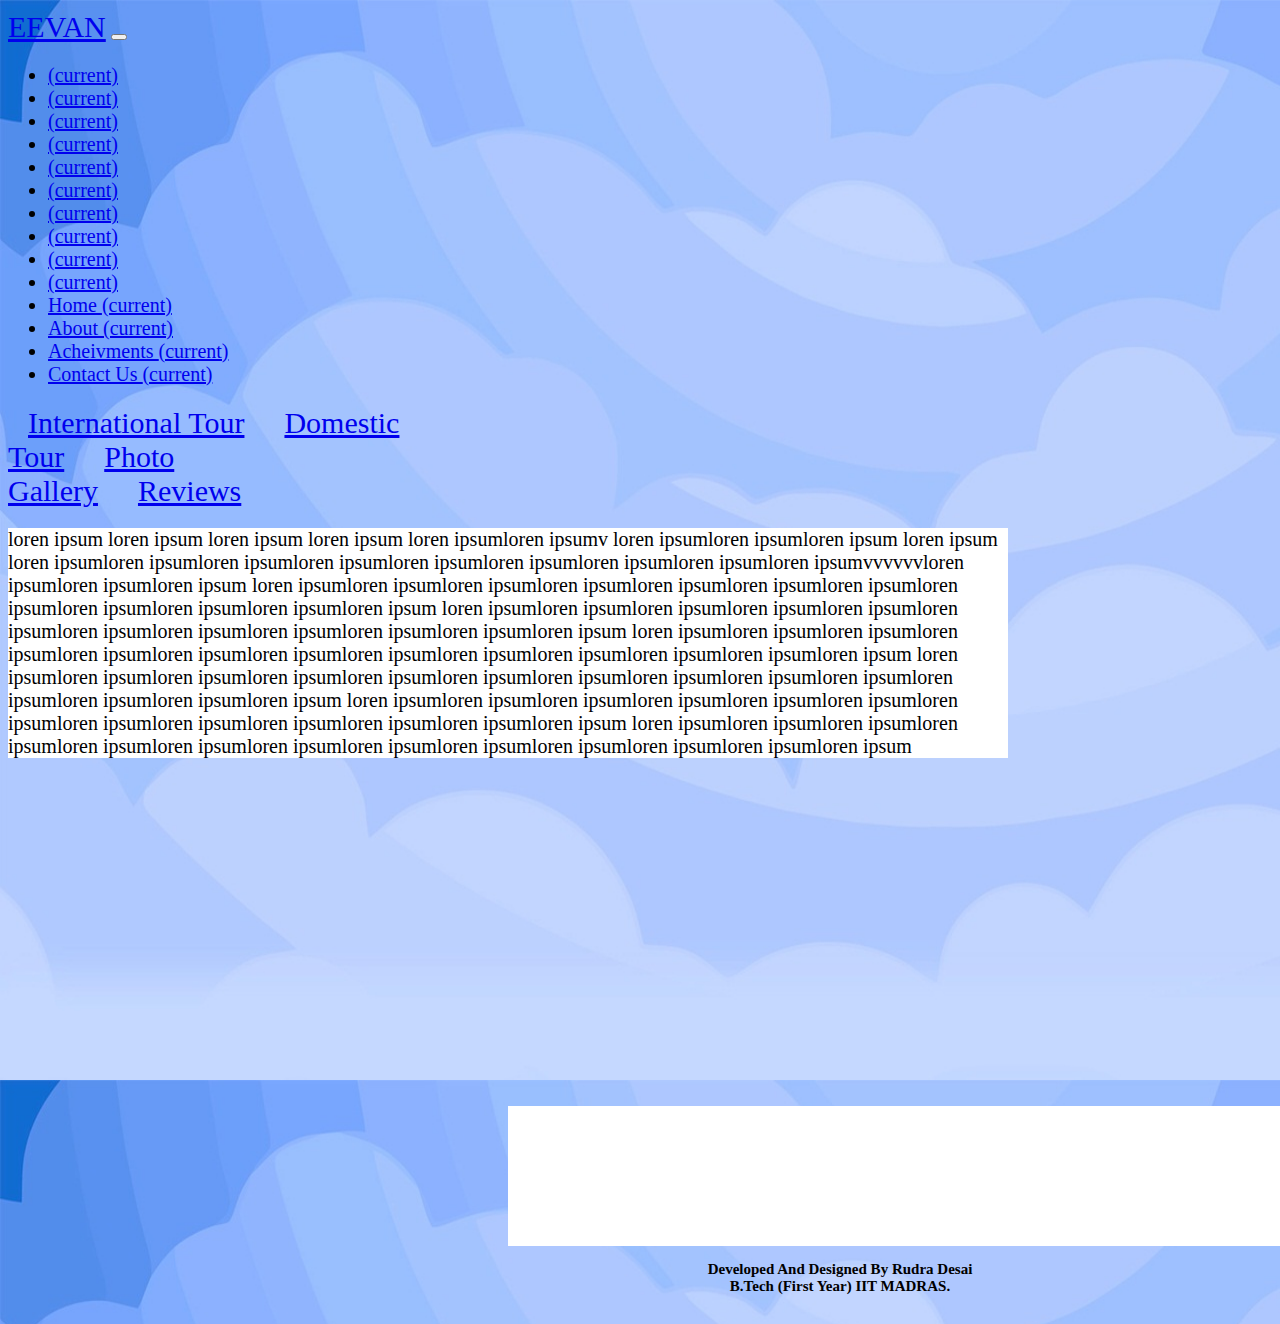
==== about.html @ a2a99ff5 "Add files via upload" ====
<!DOCTYPE html>
<head>
	<title>EEVAN TRAVELS</title>
	<link rel="stylesheet" href="https://stackpath.bootstrapcdn.com/bootstrap/4.1.3/css/bootstrap.min.css" integrity="sha384-MCw98/SFnGE8fJT3GXwEOngsV7Zt27NXFoaoApmYm81iuXoPkFOJwJ8ERdknLPMO" crossorigin="anonymous">

	<link rel="stylesheet" type="text/css" href="stylesheet.css">
</head>

<body>
	<div class="scrollbar" id="style-10">
      <div class="force-overflow"></div>
    </div>


<!-- NAVIGATION BAR -->
<nav class="navbar navbar-expand-lg navbar navbar-light bg-light" >
  <a class="navbar-brand" href="#" style="font-size: 30px;">EEVAN</a>
  <button class="navbar-toggler" type="button" data-toggle="collapse" data-target="#navbarSupportedContent" aria-controls="navbarSupportedContent" aria-expanded="false" aria-label="Toggle navigation">
    <span class="navbar-toggler-icon"></span>
  </button>

  <div class="collapse navbar-collapse" id="navbarSupportedContent">
     <ul class="navbar-nav mr-auto">    
	      <li class="nav-item ">
	        <a class="nav-link" href="main.html"><span class="sr-only">(current)</span></a>
	      </li>
	      <li class="nav-item ">
	        <a class="nav-link" href="main.html"><span class="sr-only">(current)</span></a>
	      </li>
	      <li class="nav-item ">
	        <a class="nav-link" href="main.html"><span class="sr-only">(current)</span></a>
	      </li>
	      <li class="nav-item ">
	        <a class="nav-link" href="main.html"><span class="sr-only">(current)</span></a>
	      </li>
	      <li class="nav-item ">
	        <a class="nav-link" href="main.html"><span class="sr-only">(current)</span></a>
	      </li>
	      <li class="nav-item ">
	        <a class="nav-link" href="main.html"><span class="sr-only">(current)</span></a>
	      </li>
	      <li class="nav-item ">
	        <a class="nav-link" href="main.html"><span class="sr-only">(current)</span></a>
	      </li>
	      <li class="nav-item ">
	        <a class="nav-link" href="main.html"><span class="sr-only">(current)</span></a>
	      </li>
	      <li class="nav-item ">
	        <a class="nav-link" href="main.html"><span class="sr-only">(current)</span></a>
	      </li>
	      <li class="nav-item ">
	        <a class="nav-link" href="main.html"><span class="sr-only">(current)</span></a>
	      </li>
	 
	      <li class="nav-item ">
	        <a class="nav-link" href="index.html">Home <span class="sr-only">(current)</span></a>
	      </li>
	      <li class="nav-item ">
	        <a class="nav-link" href="about.html">About <span class="sr-only">(current)</span></a>
	      </li>
	      <li class="nav-item ">
	        <a class="nav-link" href="acheivements.html">Acheivments <span class="sr-only">(current)</span></a>
	      </li>
	      <li class="nav-item ">
	        <a class="nav-link" href="contact_us .html">Contact Us <span class="sr-only">(current)</span></a>
	      </li>
	<!--      <li class="nav-item">
	        <a class="nav-link" href="#">ABOUT</a>
	      </li>
	      <li class="nav-item dropdown">
	        <a class="nav-link dropdown-toggle" href="#" id="navbarDropdown" role="button" data-toggle="dropdown" aria-haspopup="true" aria-expanded="false">
	          Dropdown
	        </a>
	        <div class="dropdown-menu" aria-labelledby="navbarDropdown">
	          <a class="dropdown-item" href="#">Action</a>
	          <a class="dropdown-item" href="#">Another action</a>
	          <div class="dropdown-divider"></div>
	          <a class="dropdown-item" href="#">Something else here</a>
	        </div>
	      </li>
	      <li class="nav-item">
	        <a class="nav-link disabled" href="#">Disabled</a>
	      </li>
	  -->
     </ul>
 	<!-- <form class="form-inline my-2 my-lg-0">
      <input class="form-control mr-sm-2" type="search" placeholder="Search" aria-label="Search">
      <button class="btn btn-outline-success my-2 my-sm-0" type="submit">Search</button>
     </form> -->
  </div>
</nav>

<div class="container" style="height: 500px; margin-left: 0px;">
	<div class="row">
		<div class="col-6">
			<div id="list-example " class="list-group" style="margin-top: 20px;">
				<table>
				  <tr><a class="list-group-item list-group-item-action" href="#list-item-1">International Tour</a></tr>
				  <tr><a class="list-group-item list-group-item-action" href="#list-item-2">Domestic Tour</a></tr>
				  <tr><a class="list-group-item list-group-item-action" href="#list-item-2">Photo Gallery</a></tr>
				  <tr><a class="list-group-item list-group-item-action" href="#list-item-2">Reviews</a></tr>
				</table>
			</div>
		</div><!--left pane -->

		<div class="col-4" style="margin-top: 20px;">
				<p  id="p02">
					loren ipsum loren ipsum loren ipsum loren ipsum loren ipsumloren ipsumv loren ipsumloren ipsumloren 
					ipsum loren ipsum
					loren ipsumloren ipsumloren ipsumloren ipsumloren ipsumloren ipsumloren ipsumloren ipsumloren ipsumvvvvvvloren ipsumloren ipsumloren ipsum
					loren ipsumloren ipsumloren ipsumloren ipsumloren ipsumloren ipsumloren ipsumloren ipsumloren ipsumloren ipsumloren ipsumloren ipsum
					loren ipsumloren ipsumloren ipsumloren ipsumloren ipsumloren ipsumloren ipsumloren ipsumloren ipsumloren ipsumloren ipsumloren ipsum
					loren ipsumloren ipsumloren ipsumloren ipsumloren ipsumloren ipsumloren ipsumloren ipsumloren ipsumloren ipsumloren ipsumloren ipsumloren ipsum
					loren ipsumloren ipsumloren ipsumloren ipsumloren ipsumloren ipsumloren ipsumloren ipsumloren ipsumloren ipsumloren ipsumloren ipsumloren ipsumloren ipsum
					loren ipsumloren ipsumloren ipsumloren ipsumloren ipsumloren ipsumloren ipsumloren ipsumloren ipsumloren ipsumloren ipsumloren ipsumloren ipsum
					loren ipsumloren ipsumloren ipsumloren ipsumloren ipsumloren ipsumloren ipsumloren ipsumloren ipsumloren ipsumloren ipsumloren ipsumloren ipsum
				</p>
		</div><!--paragraph -->

		<div></div><!-- image -->
	</div>
</div>

	 	
 <footer id="features" class="parallax"  style="margin-top:200px">
<div class="container" id="101">      
    <div class="container" style="margin-top: 100px; margin-left:500px; width: 3000px; background-color: white; align-content: center; padding: 20px; height: 100px;">
      <div class="row">
        <div class="col-sm-4 col-xs-6">   
          <p align="center" class="pone">130+<br>clients served</p>
        </div> 
        <div class="col-sm-4 col-xs-6" >
          <p align="center" class="pone">150+<br>successful trips</p>
        </div> 
        <div class="col-sm-4 col-xs-6">
                
          <p align="center" class="pone">100%<br>satisfaction</p>
  
        </div>                 
      </div>
    </div>
</div>
<div style="margin-left: 400px;">
	<p style="font-size: 15px; font-weight: bold; text-align:center;">Developed And Designed By Rudra Desai<br>B.Tech (First Year) IIT MADRAS.<br></p>
</div>
 </footer><!--/#features-->
<!-- -->

	<script src="https://code.jquery.com/jquery-3.3.1.slim.min.js" integrity="sha384-q8i/X+965DzO0rT7abK41JStQIAqVgRVzpbzo5smXKp4YfRvH+8abtTE1Pi6jizo" crossorigin="anonymous"></script>
	<script src="https://cdnjs.cloudflare.com/ajax/libs/popper.js/1.14.3/umd/popper.min.js" integrity="sha384-ZMP7rVo3mIykV+2+9J3UJ46jBk0WLaUAdn689aCwoqbBJiSnjAK/l8WvCWPIPm49" crossorigin="anonymous"></script>
	<script src="https://stackpath.bootstrapcdn.com/bootstrap/4.1.3/js/bootstrap.min.js" integrity="sha384-ChfqqxuZUCnJSK3+MXmPNIyE6ZbWh2IMqE241rYiqJxyMiZ6OW/JmZQ5stwEULTy" crossorigin="anonymous"></script>
</body>
---- stylesheet.css ----
body {
	font-family: 'Marck Script', cursive;
	font-size: 20px;
	margin-top: 10px;
	background-image: url(images/back_1.jpeg) ;
	background-size: 1920px 1080px;
}

.list-group{
	justify-content: left;
	width: 400px;

}

.navbar-nav li a:hover, 
.navbar-nav li a:focus {
  outline:none;
  outline-offset: 0;
  text-decoration:none;  
  background: transparent;
}


.navbar-right li a {
  color: #fff;
  text-transform: uppercase;
  font-size: 14px;
  font-weight: 600;
  padding-top: 30px;
  padding-bottom: 30px;
}

.navbar-right li.active a {
  background-color: rgba(0,0,0,.2);
}

.navbar-brand h1 {
  margin-top: 5px;
}

#101 {

	align-content: center;
}
.container{
	margin: 0px;
}
.list-group-item-action {
	height: 80px;

	margin-bottom: 10px;
	padding: 20px;
	text-align: left;
	font-size: 30px;
}
.pone {
	text-decoration-color: black;
	font-weight: bold;
}

.Contact {
	background-color: white;
}


.down_tab {
	text-decoration-color: black;
	font-weight: bold;
}
.image {
	background-color: white;
	width:100px;
	height:100px;
	margin-top: 50px;
	margin-left: 10px;
}

#p02 {
	background-color: white;
	width: 1000px;
	height: 5r00px;
}

#cone {
	margin-left: 300px;
	margin-top: 10px;
	width: 700px
}
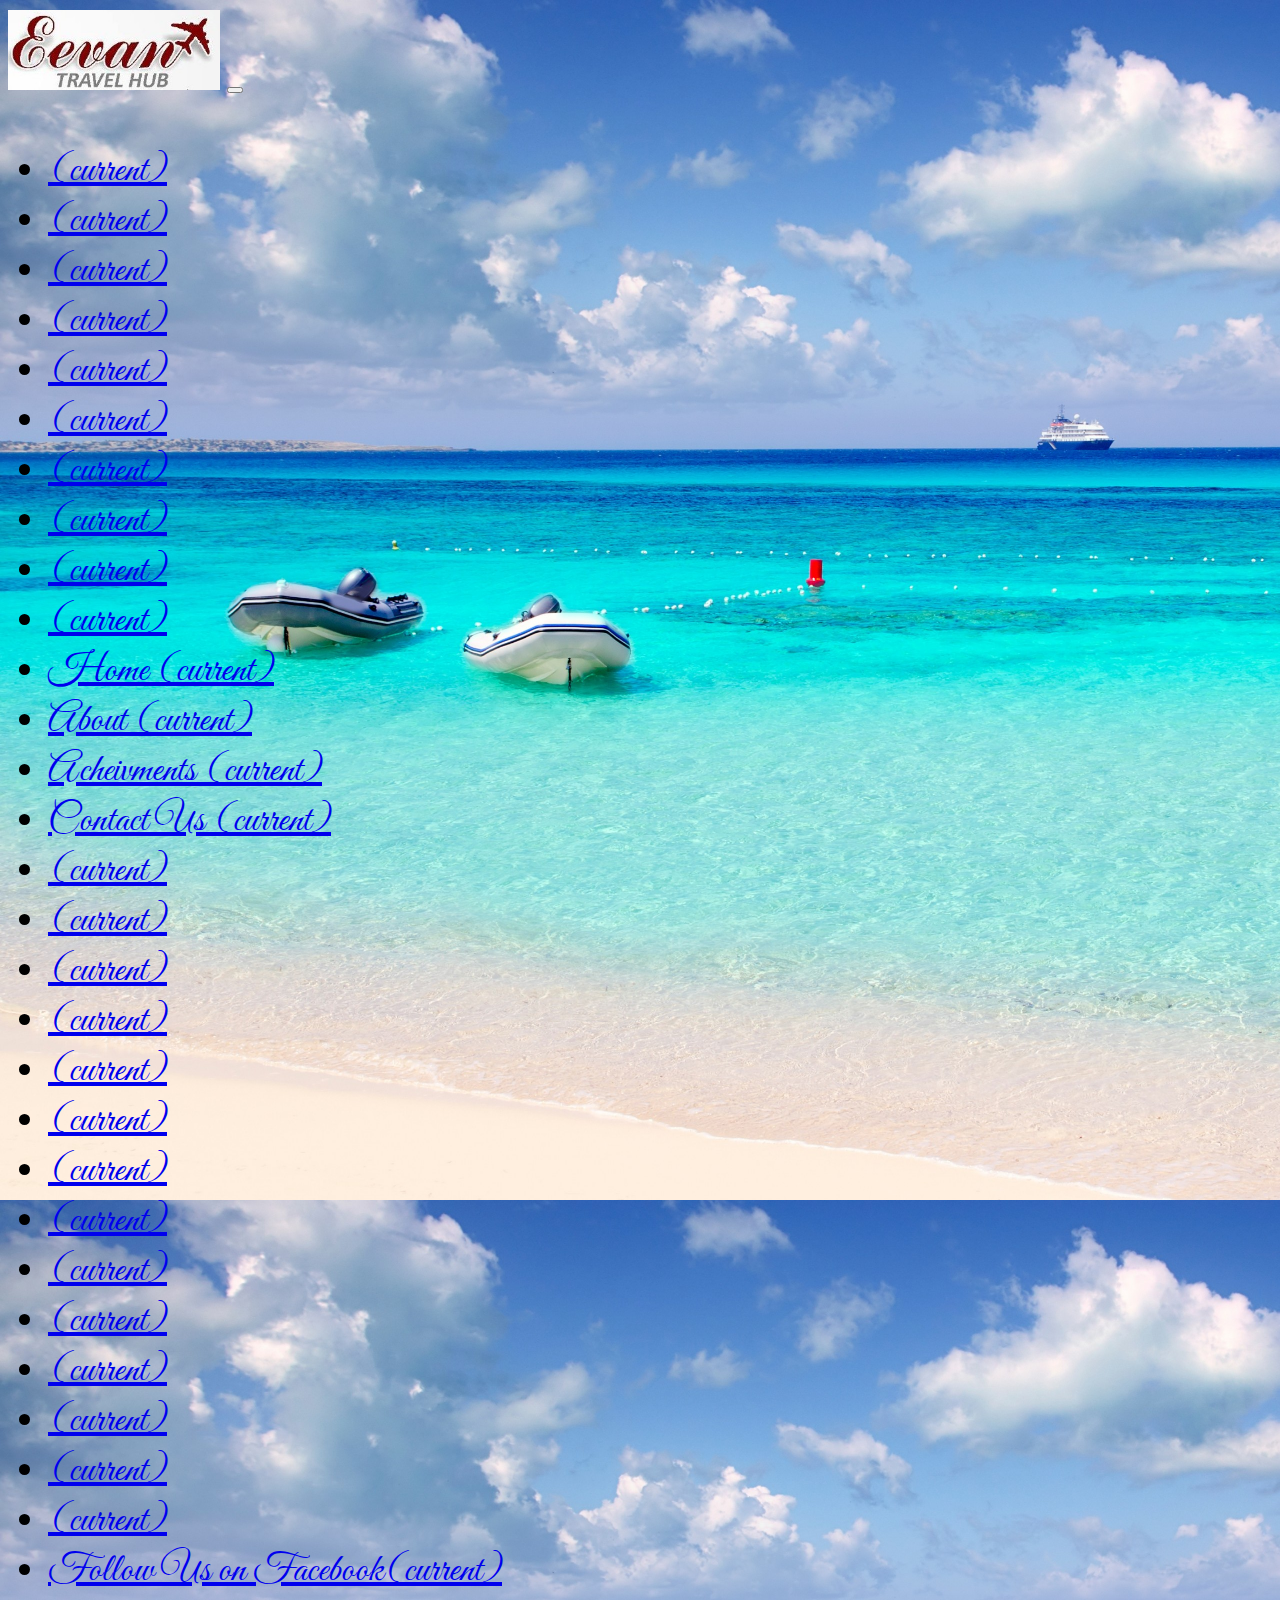
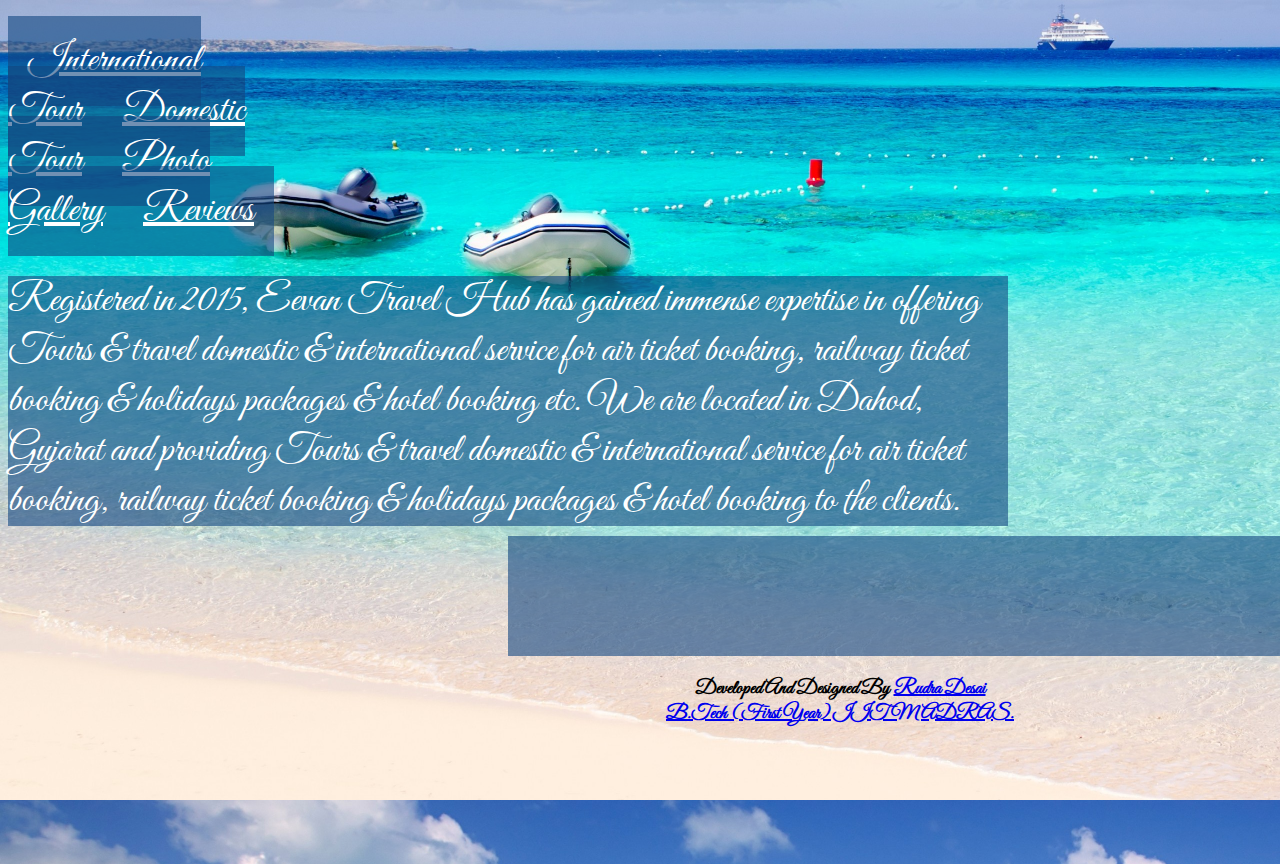
==== commit 7997ded2: "Add files via upload" ====
--- a/about.html
+++ b/about.html
@@ -4,6 +4,7 @@
 	<link rel="stylesheet" href="https://stackpath.bootstrapcdn.com/bootstrap/4.1.3/css/bootstrap.min.css" integrity="sha384-MCw98/SFnGE8fJT3GXwEOngsV7Zt27NXFoaoApmYm81iuXoPkFOJwJ8ERdknLPMO" crossorigin="anonymous">
 
 	<link rel="stylesheet" type="text/css" href="stylesheet.css">
+	 <link href="https://fonts.googleapis.com/css?family=Great+Vibes|Pacifico|Seaweed+Script" rel="stylesheet">
 </head>
 
 <body>
@@ -14,7 +15,7 @@
 
 <!-- NAVIGATION BAR -->
 <nav class="navbar navbar-expand-lg navbar navbar-light bg-light" >
-  <a class="navbar-brand" href="#" style="font-size: 30px;">EEVAN</a>
+  <a class="navbar-brand" href="#" style="font-size: 40px;"><img src="images/logo1.jpg" height="80px"></a>
   <button class="navbar-toggler" type="button" data-toggle="collapse" data-target="#navbarSupportedContent" aria-controls="navbarSupportedContent" aria-expanded="false" aria-label="Toggle navigation">
     <span class="navbar-toggler-icon"></span>
   </button>
@@ -64,6 +65,52 @@
 	      <li class="nav-item ">
 	        <a class="nav-link" href="contact_us .html">Contact Us <span class="sr-only">(current)</span></a>
 	      </li>
+
+   <li class="nav-item ">
+	        <a class="nav-link" href="main.html"><span class="sr-only">(current)</span></a>
+	      </li>
+	      <li class="nav-item ">
+	        <a class="nav-link" href="main.html"><span class="sr-only">(current)</span></a>
+	      </li>
+	      <li class="nav-item ">
+	        <a class="nav-link" href="main.html"><span class="sr-only">(current)</span></a>
+	      </li>
+	      <li class="nav-item ">
+	        <a class="nav-link" href="main.html"><span class="sr-only">(current)</span></a>
+	      </li>
+	      <li class="nav-item ">
+	        <a class="nav-link" href="main.html"><span class="sr-only">(current)</span></a>
+	      </li>
+	      <li class="nav-item ">
+	        <a class="nav-link" href="main.html"><span class="sr-only">(current)</span></a>
+	      </li>
+	      <li class="nav-item ">
+	        <a class="nav-link" href="main.html"><span class="sr-only">(current)</span></a>
+	      </li>
+	         <li class="nav-item ">
+	        <a class="nav-link" href="main.html"><span class="sr-only">(current)</span></a>
+	      </li>
+	      <li class="nav-item ">
+	        <a class="nav-link" href="main.html"><span class="sr-only">(current)</span></a>
+	      </li>
+	      <li class="nav-item ">
+	        <a class="nav-link" href="main.html"><span class="sr-only">(current)</span></a>
+	      </li>
+	      <li class="nav-item ">
+	        <a class="nav-link" href="main.html"><span class="sr-only">(current)</span></a>
+	      </li>
+	      <li class="nav-item ">
+	        <a class="nav-link" href="main.html"><span class="sr-only">(current)</span></a>
+	      </li>
+	      <li class="nav-item ">
+	        <a class="nav-link" href="main.html"><span class="sr-only">(current)</span></a>
+	      </li>
+	      <li class="nav-item ">
+	        <a class="nav-link" href="main.html"><span class="sr-only">(current)</span></a>
+	      </li>
+	      <li class="nav-item ">
+	        <a class="nav-link" href="https://www.facebook.com/Eevan-Travel-Hub-969600229728406/">Follow Us on Facebook<span class="sr-only">(current)</span></a>
+	      </li>
 	<!--      <li class="nav-item">
 	        <a class="nav-link" href="#">ABOUT</a>
 	      </li>
@@ -105,15 +152,7 @@
 
 		<div class="col-4" style="margin-top: 20px;">
 				<p  id="p02">
-					loren ipsum loren ipsum loren ipsum loren ipsum loren ipsumloren ipsumv loren ipsumloren ipsumloren 
-					ipsum loren ipsum
-					loren ipsumloren ipsumloren ipsumloren ipsumloren ipsumloren ipsumloren ipsumloren ipsumloren ipsumvvvvvvloren ipsumloren ipsumloren ipsum
-					loren ipsumloren ipsumloren ipsumloren ipsumloren ipsumloren ipsumloren ipsumloren ipsumloren ipsumloren ipsumloren ipsumloren ipsum
-					loren ipsumloren ipsumloren ipsumloren ipsumloren ipsumloren ipsumloren ipsumloren ipsumloren ipsumloren ipsumloren ipsumloren ipsum
-					loren ipsumloren ipsumloren ipsumloren ipsumloren ipsumloren ipsumloren ipsumloren ipsumloren ipsumloren ipsumloren ipsumloren ipsumloren ipsum
-					loren ipsumloren ipsumloren ipsumloren ipsumloren ipsumloren ipsumloren ipsumloren ipsumloren ipsumloren ipsumloren ipsumloren ipsumloren ipsumloren ipsum
-					loren ipsumloren ipsumloren ipsumloren ipsumloren ipsumloren ipsumloren ipsumloren ipsumloren ipsumloren ipsumloren ipsumloren ipsumloren ipsum
-					loren ipsumloren ipsumloren ipsumloren ipsumloren ipsumloren ipsumloren ipsumloren ipsumloren ipsumloren ipsumloren ipsumloren ipsumloren ipsum
+					Registered in 2015, Eevan Travel Hub has gained immense expertise in offering Tours & travel domestic & international service for air ticket booking, railway ticket booking & holidays packages & hotel booking etc. We are located in Dahod, Gujarat and providing Tours & travel domestic & international service for air ticket booking, railway ticket booking & holidays packages & hotel booking to the clients.
 				</p>
 		</div><!--paragraph -->
 
@@ -122,26 +161,26 @@
 </div>
 
 	 	
- <footer id="features" class="parallax"  style="margin-top:200px">
+<footer id="features" class="parallax"  style="margin-top:-100px">
 <div class="container" id="101">      
-    <div class="container" style="margin-top: 100px; margin-left:500px; width: 3000px; background-color: white; align-content: center; padding: 20px; height: 100px;">
+    <div class="container" style="margin-top: 100px; margin-left:500px; width: 3000px; background-color: rgba(18,70,128,0.6); color: white;  padding: 10px; font-size: 30px; height: 100px;">
       <div class="row">
-        <div class="col-sm-4 col-xs-6">   
-          <p align="center" class="pone">130+<br>clients served</p>
+         <div class="col-sm-4 col-xs-6">   
+          <p align="center" class="pone">130+<br>Clients Served</p>
         </div> 
         <div class="col-sm-4 col-xs-6" >
-          <p align="center" class="pone">150+<br>successful trips</p>
+          <p align="center" class="pone">150+<br>Successful Trips</p>
         </div> 
         <div class="col-sm-4 col-xs-6">
                 
-          <p align="center" class="pone">100%<br>satisfaction</p>
+          <p align="center" class="pone">100%<br>Satisfaction</p>
   
         </div>                 
       </div>
     </div>
 </div>
 <div style="margin-left: 400px;">
-	<p style="font-size: 15px; font-weight: bold; text-align:center;">Developed And Designed By Rudra Desai<br>B.Tech (First Year) IIT MADRAS.<br></p>
+	<p style="font-size: 20px; font-weight: bold; text-align: center;">Developed And Designed By <a href="https://www.linkedin.com/in/rudra-desai-87695a174/" !important>Rudra Desai<br>B.Tech (First Year) IIT MADRAS.<br></a></p>
 </div>
  </footer><!--/#features-->
 <!-- -->
--- a/stylesheet.css
+++ b/stylesheet.css
@@ -1,9 +1,10 @@
 body {
-	font-family: 'Marck Script', cursive;
-	font-size: 20px;
+	font-family: 'Great Vibes', cursive;
+	font-size: 40px;
 	margin-top: 10px;
-	background-image: url(images/back_1.jpeg) ;
-	background-size: 1920px 1080px;
+	background-image: url(images/back_4.jpg) ;
+	background-color: 	rgb(169,169,169);
+	background-size: 1920px 1200px;
 }
 
 .list-group{
@@ -24,42 +25,45 @@
 .navbar-right li a {
   color: #fff;
   text-transform: uppercase;
-  font-size: 14px;
+  font-size: 40px;
   font-weight: 600;
   padding-top: 30px;
   padding-bottom: 30px;
 }
 
 .navbar-right li.active a {
-  background-color: rgba(0,0,0,.2);
+  background-color: rgba(18,70,128,0.6);	
+color: white;
 }
 
 .navbar-brand h1 {
   margin-top: 5px;
 }
 
-#101 {
 
-	align-content: center;
+.nav-item {
+	font-size: 40px;
 }
+
 .container{
 	margin: 0px;
 }
 .list-group-item-action {
 	height: 80px;
-
+	background-color: rgba(18,70,128,0.6);	
 	margin-bottom: 10px;
 	padding: 20px;
 	text-align: left;
-	font-size: 30px;
+	font-size: 40px;
+	color: white;
 }
 .pone {
-	text-decoration-color: black;
 	font-weight: bold;
 }
 
 .Contact {
-	background-color: white;
+	background-color: rgba(18,70,128,0.6);	
+color: white;
 }
 
 
@@ -68,7 +72,9 @@
 	font-weight: bold;
 }
 .image {
-	background-color: white;
+background-color: rgba(18,70,128,0.6);	
+color: white;
+
 	width:100px;
 	height:100px;
 	margin-top: 50px;
@@ -76,7 +82,9 @@
 }
 
 #p02 {
-	background-color: white;
+background-color: rgba(18,70,128,0.6);	
+color: white;
+
 	width: 1000px;
 	height: 5r00px;
 }
@@ -87,3 +95,53 @@
 	width: 700px
 }
 
+#h1 {
+	font-family: 'Great Vibes', cursive;
+	font-size: 40px;
+	text-decoration: underline wavy blue;
+	text-align: center; 
+	margin-left:180px;
+	width: 800px;
+	height: 80px;
+	padding-top: 20px;  	
+	color: rgb(0,0,0); 
+	margin-top: 10px;
+	margin-bottom: 0px;
+}
+
+#h1:hover {
+	font-family: 'Great Vibes', cursive;
+	text-align: center; 
+	margin-left:180px;
+	width: 800px; 
+	background-color: rgba(18,70,128,0.6);	
+	color: white; 
+	margin-top: 10px;
+	margin-bottom: 0px;
+}
+
+#con1 {
+	font-size: 25px;
+	font-weight: bolder;
+	margin-top: 100px; 
+	margin-left:400px;
+	 background-color: rgba(18,70,128,0.6);	
+	color: white;
+	align-content: center; 
+	padding: 20px; 
+	height: 100px;
+}
+
+con1:hover {
+	margin-top: 100px; 
+	margin-left:400px;
+	background-color: white;
+	color: black;
+	align-content: center; 
+	padding: 20px; 
+	height: 100px;
+}
+
+.carousel-item {
+	width: 500px;
+}